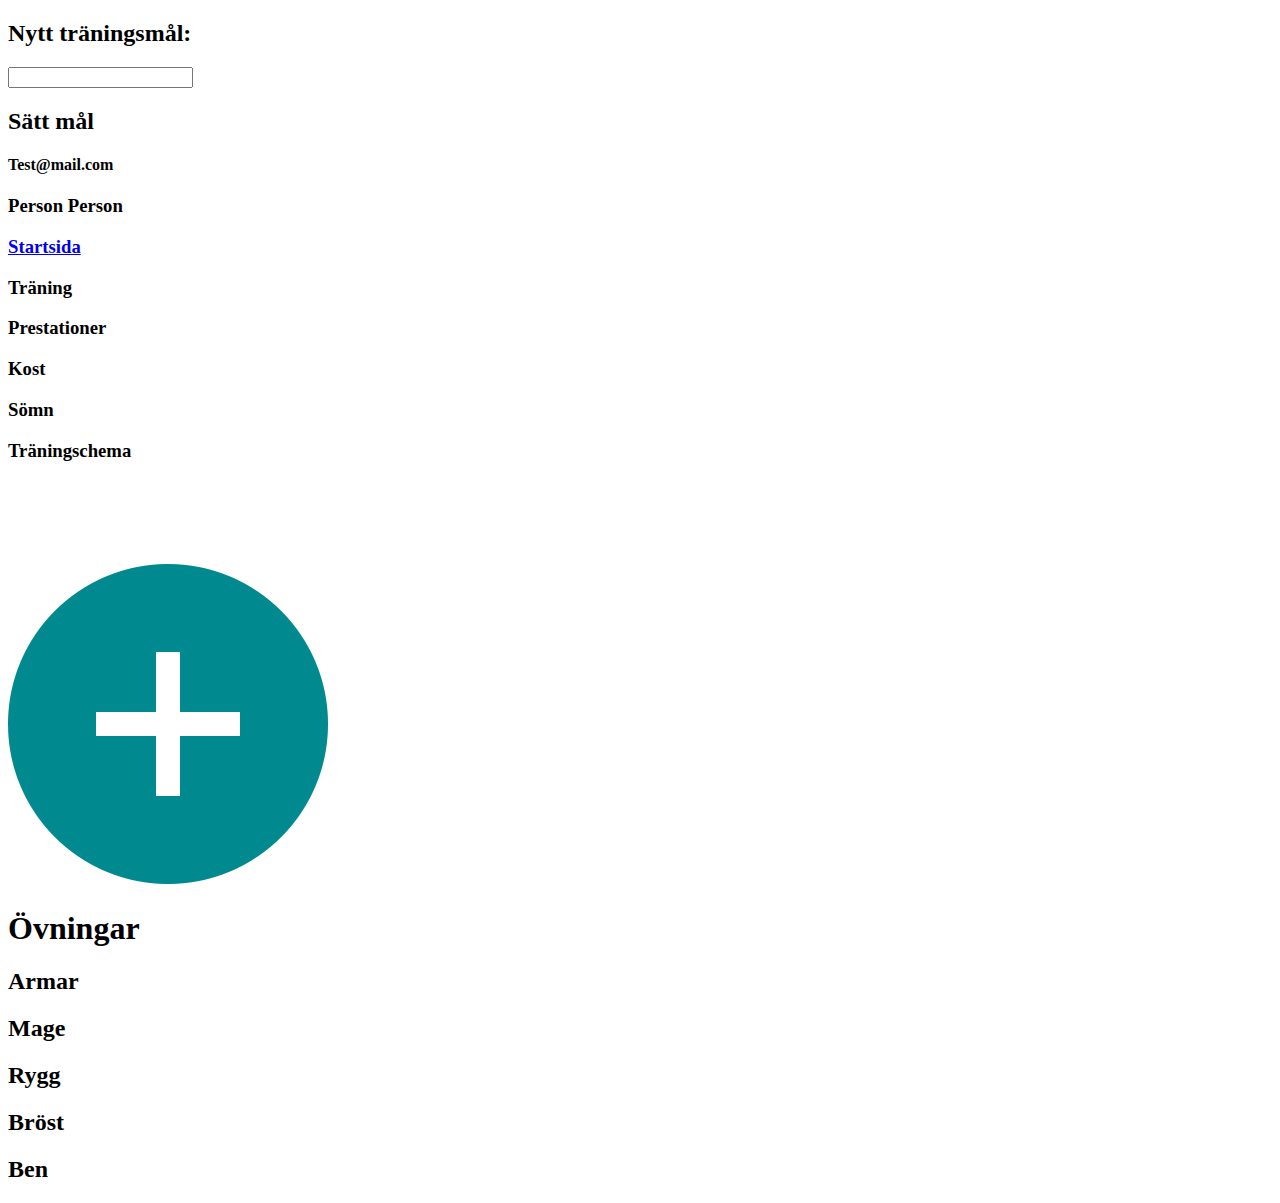
==== site/ovn.html @ 3a5a44e3 "Färdig med ovn.html" ====
<!DOCTYPE html>
<html>
  <head>
    <meta charset="utf-8">
    <meta name="viewport" content="width=device-width, initial-scale=1">
    <title></title>
    <link rel="stylesheet" href="./css/master.css">
    <link href="https://fonts.googleapis.com/css?family=Roboto" rel="stylesheet">
  </head>
  <body>
<div class="mainbox">
  <div class="achieve display_n">
    <h2>Nytt träningsmål:</h2>
    <form>
      <input type="text" name="träning" class="form">
      </form>
      <div class="button">
        <h2>Sätt mål</h2>
      </div>
  </div>
  <div class="menu">
    <div class="men_header">
      <h4>Test@mail.com</h4>
      <h3>Person Person</h3>
    </div>
    <div class="men_list">
      <div class="list_itm">
        <a href="./index.html"><h3>Startsida</h3></a>
      </div>
      <div class="list_itm">
        <h3>Träning</h3>
      </div>
      <div class="list_itm">
        <h3>Prestationer</h3>
      </div>
      <div class="list_itm">
        <h3>Kost</h3>
      </div>
      <div class="list_itm">
        <h3>Sömn</h3>
      </div>
      <div class="list_itm">
        <h3>Träningschema</h3>
      </div>
    </div>
  </div>
  <div class="shade left" onclick="remMen()"></div>
  <div class="res_js display_n" onclick="removeAch()"></div>
  <div class="overlay">
    <div class="toplayer">
    <div class="layer1">
    <img src="./img/menu_white.svg" alt="menu" class="regico" onclick="menu()">
    <div class="account">
      <img src="./img/account_white.svg" alt="account" class="regico circolor">
    </div>
  </div>
  <div class="layer2">
    <img src="./img/notification_white.svg" alt="notification" class="regico circolor">
  </div>
</div>
  <div class="botlayer">
  <div class="layer3">
    <img src="./img/fab.png" alt="Floating action button" class="fabsize" onclick="achievement()">
  </div>
</div>
  </div>
  <article class="title">
    <h1>Övningar</h1>
  </article>
  <div class="alignment">
  <article class="maintext">
    <div class="selection"><h2>Armar</h2></div>
    <div class="selection"><h2>Mage</h2></div>
    <div class="selection"><h2>Rygg</h2></div>
    <div class="selection"><h2>Bröst</h2></div>
    <div class="selection bottom"><h2>Ben</h2></div>
  </article>
</div>
</div>
<script src="./js/main.js"></script>
</body>
---- site/css/master.css ----
@media screen and (device-width: 360px) and (device-height: 640px) {
  body {
    background-color: #2D2D2D;
    font-family: 'Roboto', sans-serif;
    color: #95989A;
    margin: 0;
    overflow-x: hidden;
    overflow-y: hidden;
  }
  .mainbox {
    width: 100vw;
    height: 100vh;
    display: flex;
    flex-direction: column;
    align-items: center;
  }
  .maintext {
    margin-top: 40px;
    width: 80vw;
    display: flex;
    flex-direction: column;
    align-items: center;
  }
  h3 {
    font-size: 1em;
  }
  .regico {
    width: 48px;
    height: 48px;
  }
  .overlay {
    width: 100vw;
    height: 100vh;
    z-index: 9994;
    position: fixed;
    display: flex;
    flex-direction: column;
    justify-content: space-between;
  }
  .layer1 {
    display: flex;
    flex-direction: row;
    justify-content: space-between;
    padding: 10px;
  }
  .layer2 {
    display: flex;
    flex-direction: row-reverse;
    padding: 10px;
  }
  .layer3 {
    display: flex;
    flex-direction: row-reverse;
    padding: 10px;
  }
  .circolor {
    background-color: #00898E;
    border-radius: 50%;
  }
  .fabsize {
    height: 60px;
    width: 60px;
  }
  .achieve {
    background-color: #161616;
    padding-left: 10px;
    padding-right: 10px;
    display: flex;
    flex-direction: column;
    z-index: 9999;
    position: fixed;
    bottom: calc(45vh);
    animation-name: ach_ani;
    animation-duration: 0.5s;
    animation-fill-mode: forwards;
    -webkit-box-shadow: 0px 5px 5px 0px rgba(0,0,0,0.75);
    -moz-box-shadow: 0px 5px 5px 0px rgba(0,0,0,0.75);
    box-shadow: 0px 5px 5px 0px rgba(0,0,0,0.75);
  }
  .button {
    background-color: rgba(0,137,142, 0.5);
    text-align: center;
    width: 80px;
    height: 30px;
    display: flex;
    flex-direction: column;
    justify-content: center;
    align-self: flex-end;
    margin: 5px;
    margin-top: 10px;
  }
  .button:active {
    background-color: rgba(0,137,142, 1);
    transition: 0.2s
  }
  h2 {
    font-size: 1em;
    font-weight: 100;
  }
  .form {
    width: 200px;
  }
  input {
    background-color: rgba(255,255,255,0.2);
    font-size: 1em;
    color: rgba(255,255,255,0.8);
    height: 25px;
    border: none;
    padding: 2px;
  }
  input:focus {
    outline: none;
  }
  .display_n {
    display: none;
  }
  .res_js {
    z-index: 9998;
    width: 100vw;
    height: 100vh;
    position: fixed;
    bottom: 0;
    left: 0;
  }
  .menu {
    position: fixed;
    z-index: 9999;
    left: -280px;
    top: 0px;
    background-color: #161616;
    -webkit-box-shadow: 0px 5px 15px 3px rgba(0,0,0,0.75);
    -moz-box-shadow: 0px 5px 15px 3px rgba(0,0,0,0.75);
    box-shadow: 0px 5px 15px 3px rgba(0,0,0,0.75);
    height: 100vh;
    transition: 0.5s;
    animation-name: men_ani_rev;
    animation-duration: 0.5s;
    animation-fill-mode: forwards;
  }
  .men_header {
    height: 180px;
    width: 280px;
    background-color: rgba(0, 137, 142, 0.3);
    -webkit-box-shadow: 0px 1px 0px 0px rgba(255,255,255,0.3);
    -moz-box-shadow: 0px 1px 0px 0px rgba(255,255,255,0.3);
    box-shadow: 0px 1px 0px 0px rgba(255,255,255,0.3);
    display: flex;
    flex-direction: column-reverse;
    align-items: flex-start;
  }
  .men_header h3 {
    font-size: 1.4em;
    font-weight: normal;
    margin-left: 20px;
    line-height: 0;
  }
  .men_header h4 {
    font-size: 1em;
    font-weight: lighter;
    margin-left: 20px;
    line-height: 0;
  }
  .list_itm {
    -webkit-box-shadow: 0px 10px 0px -9px rgba(255,255,255,0.3);
    -moz-box-shadow: 0px 10px 0px -9px rgba(255,255,255,0.3);
    box-shadow: 0px 10px 0px -9px rgba(255,255,255,0.3);
    display: flex;
    flex-direction: row;
    align-items: center;
  }
  .list_itm h3 {
    margin-left: 20px;
    font-size: 1.2em;
    font-weight: lighter;
    line-height: 1px;
  }
  .anim {
    animation-name: men_ani;
    animation-duration: 0.5s;
    animation-fill-mode: forwards;
  }
  .shade {
    background-color: black;
    z-index: 9998;
    width: 100vw;
    height: 100vh;
    position: fixed;
    animation: shd_ani_rev;
    animation-duration: 0.5s;
    animation-fill-mode: forwards;
    opacity: 0;
  }
  .left {
    left: -100vw;
  }
  .shd_ani {
    animation-name: shd_ani;
    animation-duration: 0.5s;
    animation-fill-mode: forwards;
  }
  a {
    text-decoration: none;
    color: #95989A;
  }
  .title {
    text-align: center;
  }
  .title h1 {
    font-weight: normal;
  }
  .selection h2 {
    font-size: 1.5em;
    font-weight: 100;
    line-height: 0px;
  }
  .selection {
    text-align: center;
    margin-top: 4px;
    margin-bottom: 4px;
    width: 50vw;
    -webkit-box-shadow: 0px 2px 0px 0px rgba(255,255,255,0.5);
    -moz-box-shadow: 0px 2px 0px 0px rgba(255,255,255,0.5);
    box-shadow: 0px 2px 0px 0px rgba(255,255,255,0.5);
  }
  .bottom {
    -webkit-box-shadow: 0px 2px 0px 0px rgba(255,255,255,0);
    -moz-box-shadow: 0px 2px 0px 0px rgba(255,255,255,0);
    box-shadow: 0px 2px 0px 0px rgba(255,255,255,0);
  }
  .alignment {
    height: 70vh;
    display: flex;
    flex-direction: column;
    justify-content: center;
  }
  @keyframes shd_ani {
    0% {left: -100vw;}
    1% {left: 0;}
    100% {opacity: 0.5;}
  }
  @keyframes shd_ani_rev {
    0% {left: 0;}
    1% {left: -100vw;}
    100% {opacity: 0.5;}
  }
  @keyframes men_ani {
    0% {left: -280px;}
    100% {left: 0;}
  }
  @keyframes men_ani_rev {
    0% {left: -0px;}
    100% {left: -280px;}
  }
  @keyframes ach_ani {
    0% {bottom: -50vh; opacity: 0;}
    1% {bottom: 45vh; opacity: 0;}
    100% {opacity: 1;}
  }
}
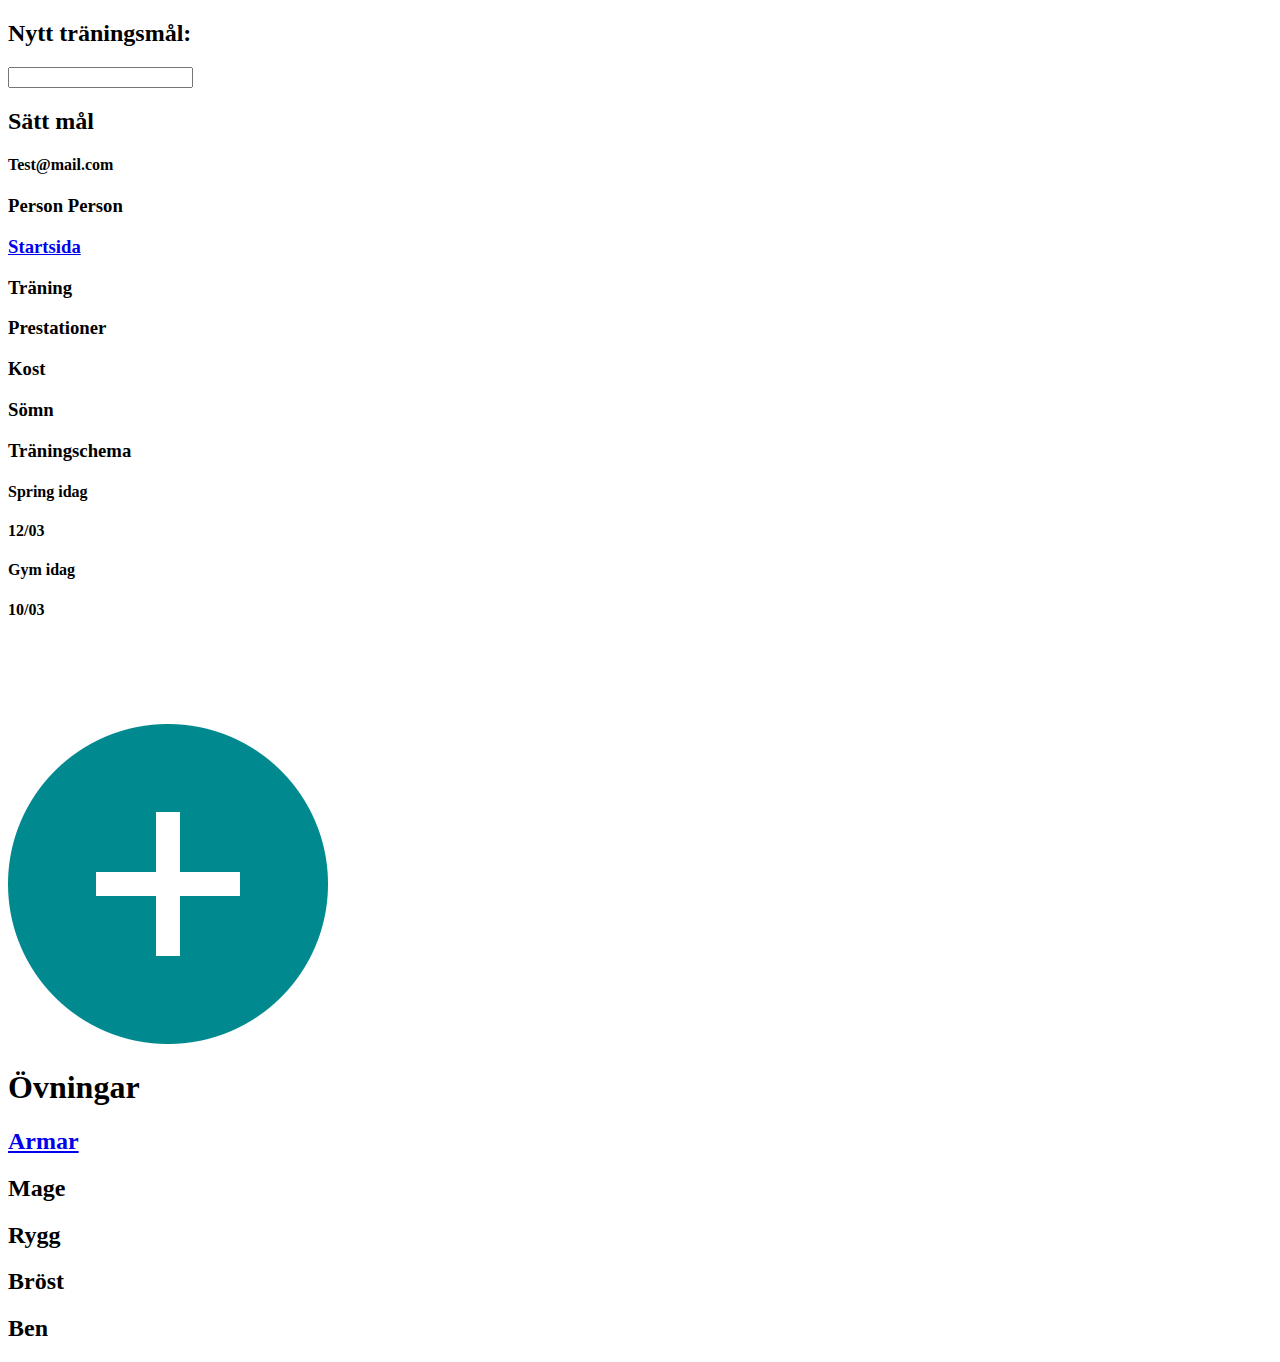
==== commit cdede5ed: "Huvudövningssida färdig + notifications funkar" ====
--- a/site/ovn.html
+++ b/site/ovn.html
@@ -45,6 +45,16 @@
     </div>
   </div>
   <div class="shade left" onclick="remMen()"></div>
+  <div class="notif_menu">
+    <div class="notif_bar">
+    <h4>Spring idag</h4>
+    <h4>12/03</h4>
+  </div>
+  <div class="notif_bar">
+    <h4>Gym idag</h4>
+    <h4>10/03</h4>
+  </div>
+  </div>
   <div class="res_js display_n" onclick="removeAch()"></div>
   <div class="overlay">
     <div class="toplayer">
@@ -55,7 +65,7 @@
     </div>
   </div>
   <div class="layer2">
-    <img src="./img/notification_white.svg" alt="notification" class="regico circolor">
+    <img src="./img/notification_white.svg" alt="notification" class="regico circolor" onclick="notification()")>
   </div>
 </div>
   <div class="botlayer">
@@ -69,7 +79,7 @@
   </article>
   <div class="alignment">
   <article class="maintext">
-    <div class="selection"><h2>Armar</h2></div>
+    <div class="selection"><a href="./ovning.html"><h2>Armar</h2></a></div>
     <div class="selection"><h2>Mage</h2></div>
     <div class="selection"><h2>Rygg</h2></div>
     <div class="selection"><h2>Bröst</h2></div>
--- a/site/css/master.css
+++ b/site/css/master.css
@@ -232,6 +232,57 @@
     display: flex;
     flex-direction: column;
     justify-content: center;
+    z-index: 9998;
+  }
+  .notif_menu {
+    background-color: #E4E4E4;
+    width: 175px;
+    display: flex;
+    flex-direction: column;
+    align-items: center;
+    padding-left: 10px;
+    padding-right: 10px;
+    -webkit-box-shadow: 0px 5px 5px 0px rgba(0,0,0,0.75);
+    -moz-box-shadow: 0px 5px 5px 0px rgba(0,0,0,0.75);
+    box-shadow: 0px 5px 5px 0px rgba(0,0,0,0.75);
+    position: fixed;
+    z-index: 9999;
+    opacity: 0;
+    right: -200px;
+    top: 105px;
+    animation-name: rev_notif_ani;
+    animation-duration: 0.5s;
+    animation-fill-mode: forwards;
+    animation-iteration-count: 1;
+  }
+  .notif_ani {
+    animation-name: notif_ani;
+    animation-duration: 0.5s;
+    animation-fill-mode: forwards;
+    animation-iteration-count: 1;
+  }
+  .notif_bar {
+    width: 175px;
+    display: flex;
+    flex-direction: row;
+    justify-content: space-between;
+    -webkit-box-shadow: 0px 3px 0px -2px rgba(0,0,0,0.25);
+    -moz-box-shadow: 0px 3px 0px -2px rgba(0,0,0,0.25);
+    box-shadow: 0px 3px 0px -2px rgba(0,0,0,0.25);
+  }
+  .notif_bar h4 {
+    margin-left: 5px;
+    margin-right: 5px;
+  }
+  @keyframes notif_ani {
+    0% {right: -200px; top: 105px; opacity: 0;}
+    1% {right: 30px; top: 105px;}
+    100% {opacity: 1; right: 30px; top: 105px;}
+  }
+  @keyframes rev_notif_ani {
+    0% {opacity: 1; right: 30px; top: 105px;}
+    99% {right: 30px; top: 105px;}
+    100% {right: -200px; top: 105px; opacity: 0;}
   }
   @keyframes shd_ani {
     0% {left: -100vw;}
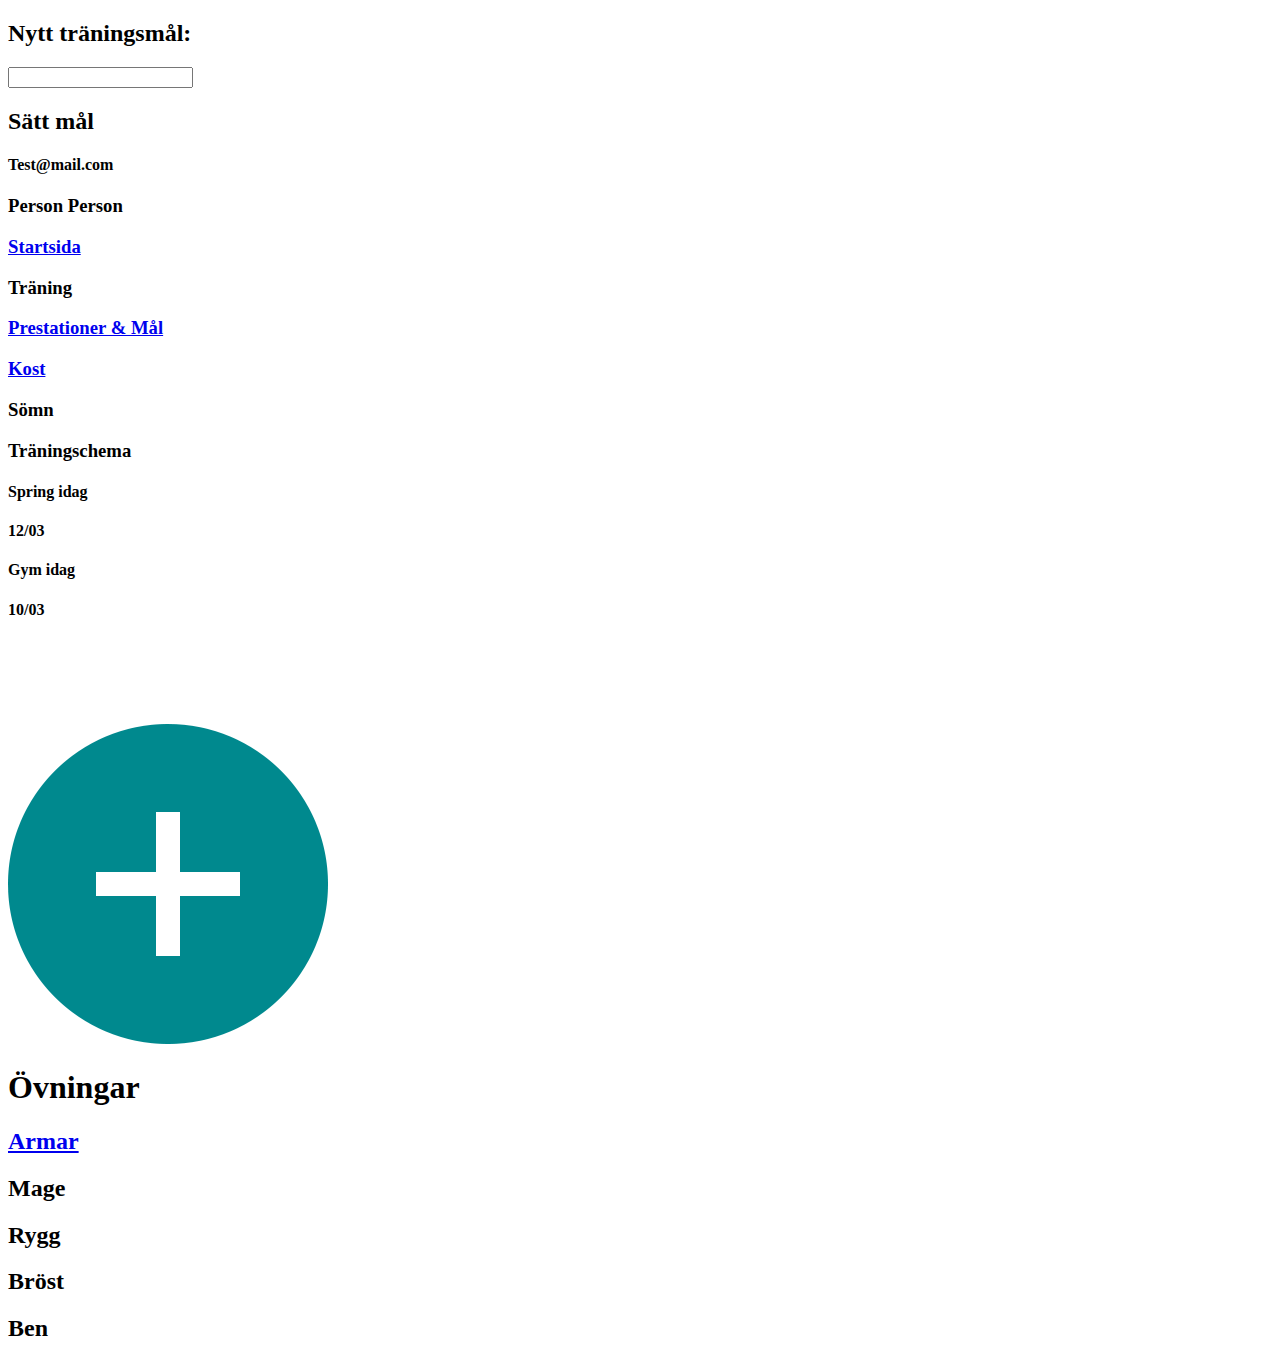
==== commit 349ca081: "En jäkla massa saker" ====
--- a/site/ovn.html
+++ b/site/ovn.html
@@ -31,10 +31,10 @@
         <h3>Träning</h3>
       </div>
       <div class="list_itm">
-        <h3>Prestationer</h3>
+        <a href="prest.html"><h3>Prestationer & Mål</h3></a>
       </div>
       <div class="list_itm">
-        <h3>Kost</h3>
+        <a href="kost.html"><h3>Kost</h3></a>
       </div>
       <div class="list_itm">
         <h3>Sömn</h3>
--- a/site/css/master.css
+++ b/site/css/master.css
@@ -56,10 +56,17 @@
   .circolor {
     background-color: #00898E;
     border-radius: 50%;
+    -webkit-box-shadow: 2px 2px 5px 0px rgba(0,0,0,0.75);
+    -moz-box-shadow: 2px 2px 5px 0px rgba(0,0,0,0.75);
+    box-shadow: 2px 2px 5px 0px rgba(0,0,0,0.75);
   }
   .fabsize {
     height: 60px;
     width: 60px;
+    border-radius: 50%;
+    -webkit-box-shadow: 2px 2px 5px 0px rgba(0,0,0,0.75);
+    -moz-box-shadow: 2px 2px 5px 0px rgba(0,0,0,0.75);
+    box-shadow: 2px 2px 5px 0px rgba(0,0,0,0.75);
   }
   .achieve {
     background-color: #161616;
@@ -88,10 +95,11 @@
     align-self: flex-end;
     margin: 5px;
     margin-top: 10px;
+    transition: 0.2s;
   }
   .button:active {
     background-color: rgba(0,137,142, 1);
-    transition: 0.2s
+    transition: 0.2s;
   }
   h2 {
     font-size: 1em;
@@ -212,6 +220,12 @@
     font-size: 1.5em;
     font-weight: 100;
     line-height: 0px;
+    transition: 0.2s;
+  }
+  .selection h2:active {
+    color: white;
+    transform: scale(1.05, 1.05);
+    transition: 0.2s;
   }
   .selection {
     text-align: center;
@@ -232,7 +246,7 @@
     display: flex;
     flex-direction: column;
     justify-content: center;
-    z-index: 9998;
+    z-index: 9995;
   }
   .notif_menu {
     background-color: #E4E4E4;
@@ -274,6 +288,87 @@
     margin-left: 5px;
     margin-right: 5px;
   }
+  #myProgress {
+    width: 240px;
+    background-color: #161616;
+    display: flex;
+    flex-direction: row;
+    height: 30px;
+    text-align: center;
+    line-height: 30px;
+    color: white;
+    -webkit-box-shadow: 0px 3px 5px 0px rgba(0,0,0,0.75);
+    -moz-box-shadow: 0px 3px 5px 0px rgba(0,0,0,0.75);
+    box-shadow: 0px 3px 5px 0px rgba(0,0,0,0.75);
+  }
+  #myBar {
+    width: 0%;
+    height: 30px;
+    text-align: center;
+    line-height: 30px;
+    color: white;
+    background-color: rgba(0, 137, 142, 0.3);
+  }
+  #sleepBar {
+    width: 240px;
+    background-color: #161616;
+    display: flex;
+    flex-direction: row;
+    height: 30px;
+    text-align: center;
+    line-height: 30px;
+    color: white;
+    -webkit-box-shadow: 0px 3px 5px 0px rgba(0,0,0,0.75);
+    -moz-box-shadow: 0px 3px 5px 0px rgba(0,0,0,0.75);
+    box-shadow: 0px 3px 5px 0px rgba(0,0,0,0.75);
+  }
+  #sleepSession {
+    width: 0%;
+    height: 30px;
+    text-align: center;
+    line-height: 30px;
+    color: white;
+    background-color: rgba(0, 137, 142, 0.3);
+  }
+  .sleepButton {
+    background-color: rgba(0, 137, 142, 0.5);
+    width: 75px;
+    text-align: center;
+    line-height: 0;
+    margin-top: 10px;
+    transition: 0.2s;
+  }
+  .sleepButton:active {
+    background-color: rgba(0, 137, 142, 1);
+    transition: 0.2s;
+  }
+  .sleepButton h3 {
+    font-weight: lighter;
+  }
+  .card {
+    width: 250px;
+    background-color: #161616;
+    text-align: center;
+    margin-top: 25px;
+    -webkit-box-shadow: 0px 3px 5px 0px rgba(0,0,0,0.75);
+    -moz-box-shadow: 0px 3px 5px 0px rgba(0,0,0,0.75);
+    box-shadow: 0px 3px 5px 0px rgba(0,0,0,0.75);
+  }
+  .achievecard {
+    width: 250px;
+    background-color: #161616;
+    text-align: center;
+    -webkit-box-shadow: 0px 3px 5px 0px rgba(0,0,0,0.75);
+    -moz-box-shadow: 0px 3px 5px 0px rgba(0,0,0,0.75);
+    box-shadow: 0px 3px 5px 0px rgba(0,0,0,0.75);
+  }
+  .achievecard h2 {
+    font-size: 1.5em;
+    line-height: 0;
+  }
+  .sleepmargin {
+    margin-top: 50px;
+  }
   @keyframes notif_ani {
     0% {right: -200px; top: 105px; opacity: 0;}
     1% {right: 30px; top: 105px;}
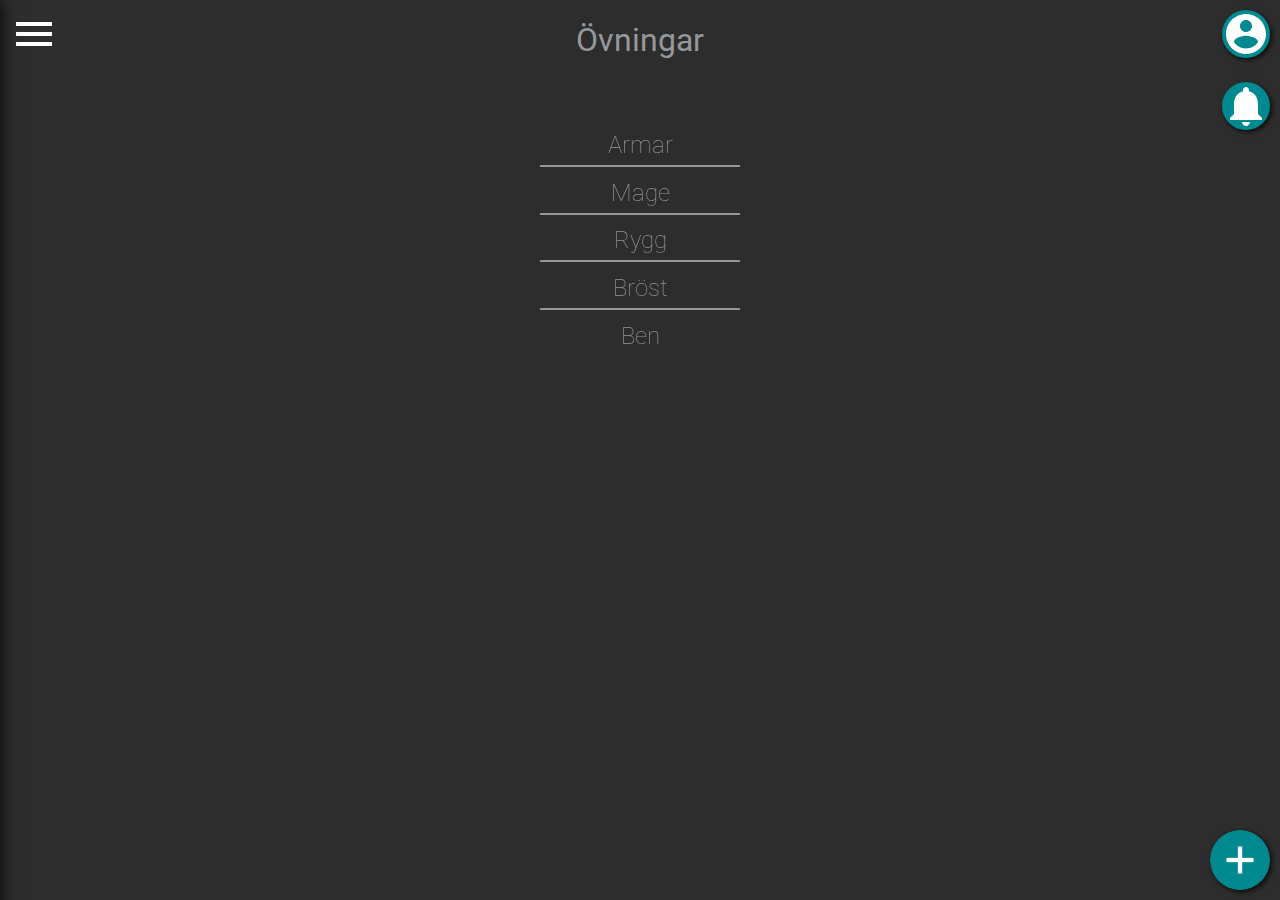
==== commit 41d73c09: "Komponenter tillagda" ====
--- a/site/ovn.html
+++ b/site/ovn.html
@@ -28,7 +28,7 @@
         <a href="./index.html"><h3>Startsida</h3></a>
       </div>
       <div class="list_itm">
-        <h3>Träning</h3>
+        <a href="ovn.html"><h3>Träning</h3></a>
       </div>
       <div class="list_itm">
         <a href="prest.html"><h3>Prestationer & Mål</h3></a>
--- a/site/css/master.css
+++ b/site/css/master.css
@@ -1,4 +1,3 @@
-@media screen and (device-width: 360px) and (device-height: 640px) {
   body {
     background-color: #2D2D2D;
     font-family: 'Roboto', sans-serif;
@@ -231,7 +230,7 @@
     text-align: center;
     margin-top: 4px;
     margin-bottom: 4px;
-    width: 50vw;
+    width: 200px;
     -webkit-box-shadow: 0px 2px 0px 0px rgba(255,255,255,0.5);
     -moz-box-shadow: 0px 2px 0px 0px rgba(255,255,255,0.5);
     box-shadow: 0px 2px 0px 0px rgba(255,255,255,0.5);
@@ -242,7 +241,6 @@
     box-shadow: 0px 2px 0px 0px rgba(255,255,255,0);
   }
   .alignment {
-    height: 70vh;
     display: flex;
     flex-direction: column;
     justify-content: center;
@@ -361,6 +359,7 @@
     -webkit-box-shadow: 0px 3px 5px 0px rgba(0,0,0,0.75);
     -moz-box-shadow: 0px 3px 5px 0px rgba(0,0,0,0.75);
     box-shadow: 0px 3px 5px 0px rgba(0,0,0,0.75);
+    margin-top: 25px;
   }
   .achievecard h2 {
     font-size: 1.5em;
@@ -368,6 +367,37 @@
   }
   .sleepmargin {
     margin-top: 50px;
+  }
+  .ovn {
+    padding: 10px;
+    background-color: #161616;
+    margin: 10px;
+    -webkit-box-shadow: 0px 3px 5px 0px rgba(0,0,0,0.75);
+    -moz-box-shadow: 0px 3px 5px 0px rgba(0,0,0,0.75);
+    box-shadow: 0px 3px 5px 0px rgba(0,0,0,0.75);
+  }
+  .size {
+    width: 75px;
+  }
+  .recipesize {
+    width: 250px;
+  }
+  .change {
+    display: flex;
+    flex-direction: row;
+    align-items: center;
+  }
+  .imgflex {
+    display: flex;
+    flex-direction: row;
+  }
+  .fade {
+  animation-name: fade;
+  animation-duration: 1.5s;
+}
+  @keyframes fade {
+    from {opacity: .4}
+    to {opacity: 1}
   }
   @keyframes notif_ani {
     0% {right: -200px; top: 105px; opacity: 0;}
@@ -402,4 +432,27 @@
     1% {bottom: 45vh; opacity: 0;}
     100% {opacity: 1;}
   }
+
+@media screen and (max-device-width: 360px) and (max-device-height: 640px) {
+  .selection {
+    width: 50vw
+  }
+  .ovn {
+    padding: 10px;
+    background-color: #161616;
+    margin: 10px;
+  }
+  .size {
+    width: 50px;
+  }
+  .alignment {
+    height: 70vh;
+  }
+  .imgflex {
+    display: flex;
+    flex-direction: column;
+  }
+  .size {
+    width: 50px;
+  }
 }
